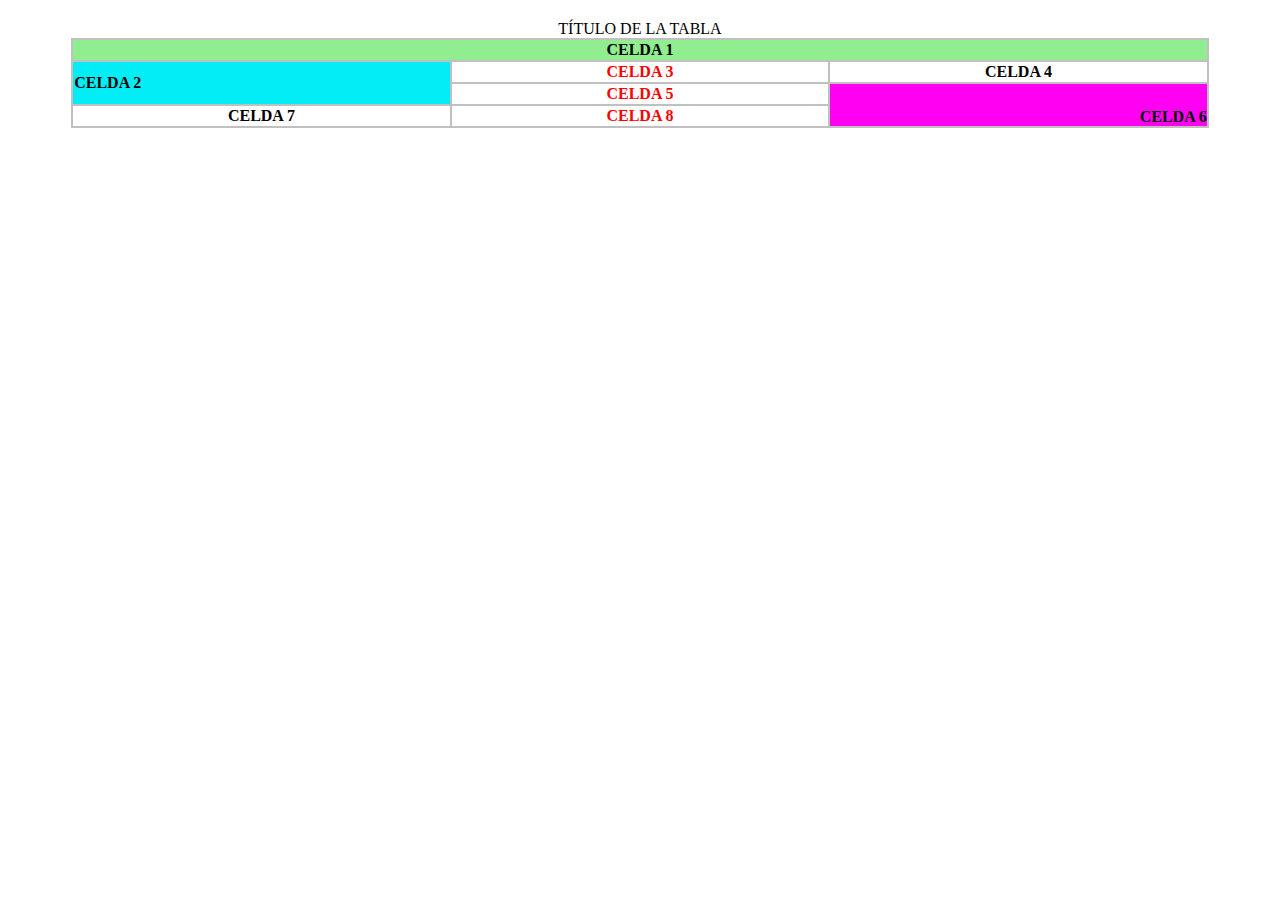
==== Ejercicio 13/index.html @ aa3e8138 "Primera subida" ====
<!DOCTYPE html>
<html lang="en">
<head>
    <meta charset="UTF-8">
    <meta http-equiv="X-UA-Compatible" content="IE=edge">
    <meta name="viewport" content="width=device-width, initial-scale=1.0">
    <link rel="stylesheet" type="text/css" href="estilos.css">
    <title>Ejercicio 13</title>
</head>
<body>
    <table>
        <caption>TÍTULO DE LA TABLA</caption>
        <tr>
            <td colspan="3">CELDA 1</td>
        </tr>
        <tr>
            <td rowspan="2">CELDA 2</td>
            <td>CELDA 3</td>
            <td>CELDA 4</td>
        </tr>
        <tr>
            <td>CELDA 5</td>
            <td rowspan="2"><div id="celda6">CELDA 6</div></td>
        </tr>
        <tr>
            <td>CELDA 7</td>
            <td>CELDA 8</td>
        </tr>
    </table>
</body>
</html>
---- Ejercicio 13/estilos.css ----
table{
    width: 90%;
    margin: 20px auto;
    background-color: silver;
}

td{
    text-align: center;
    color: red;
    font-weight: bold;
    background-color: white;
}

table tr:first-child td{
    color: black;
    background-color: lightgreen;
    
}

table tr:nth-child(2) td:first-child{
    background-color: rgb(2, 237, 245);
    text-align: left;
    color: black;
}

table tr:nth-child(2) td:last-child{
    color: black;
}

table tr:last-child td:first-child{
    color: black;
}

table tr:nth-child(3) td:last-child{
    color: black;
    background-color: rgb(255, 0, 242);
    position: relative;
}

#celda6{
    position: absolute;
    bottom: 0;
    right: 0;
}
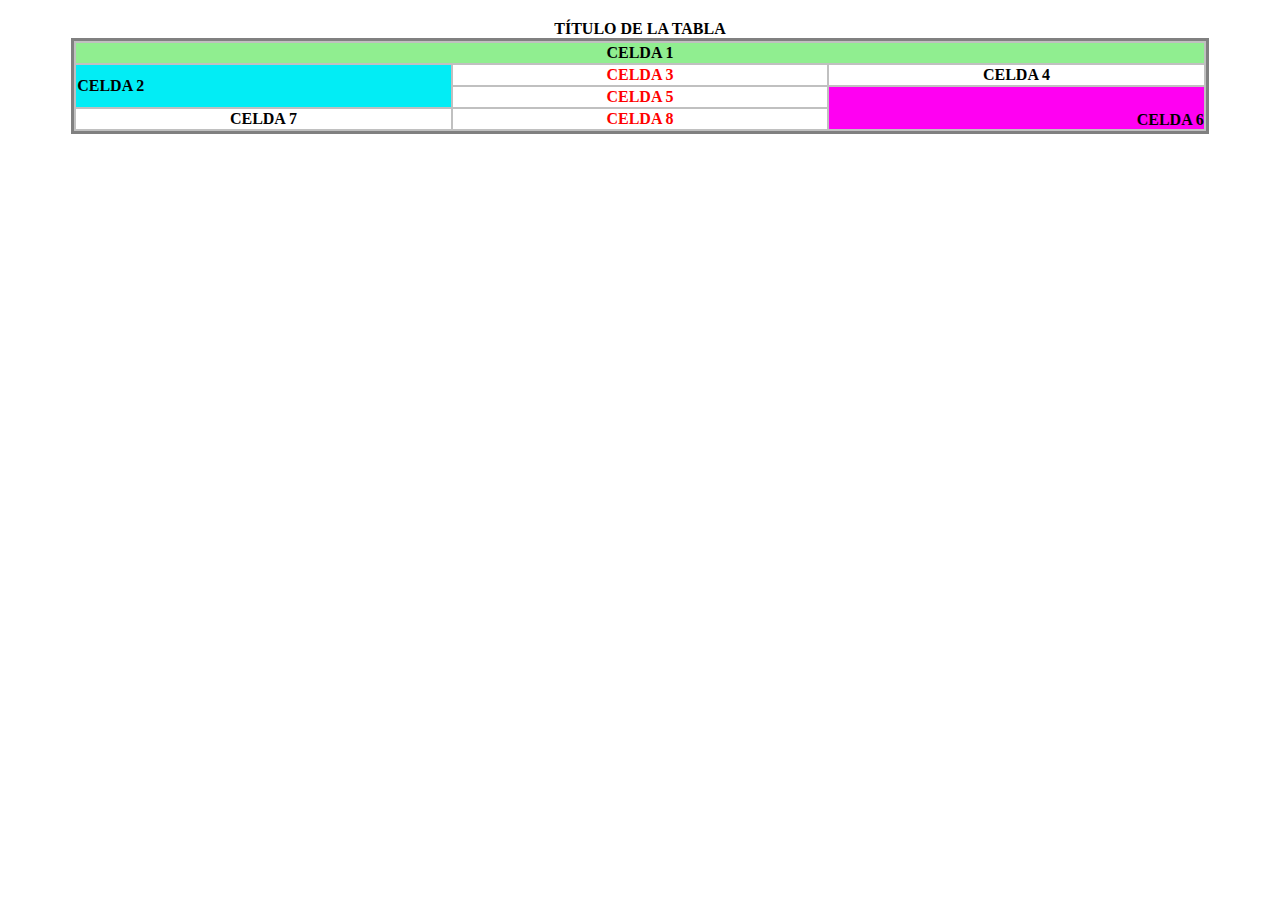
==== commit 0f0e86c2: "Acabado" ====
--- a/Ejercicio 13/index.html
+++ b/Ejercicio 13/index.html
@@ -4,7 +4,7 @@
     <meta charset="UTF-8">
     <meta http-equiv="X-UA-Compatible" content="IE=edge">
     <meta name="viewport" content="width=device-width, initial-scale=1.0">
-    <link rel="stylesheet" type="text/css" href="estilos.css">
+    <link rel="stylesheet" type="text/css" href="./css/estilos.css">
     <title>Ejercicio 13</title>
 </head>
 <body>
@@ -20,7 +20,10 @@
         </tr>
         <tr>
             <td>CELDA 5</td>
-            <td rowspan="2"><div id="celda6">CELDA 6</div></td>
+            <td rowspan="2">
+                <!-- Meto el texto en un div para poder darle la posición abajo/derecha -->
+                <div id="celda6">CELDA 6</div>
+            </td>
         </tr>
         <tr>
             <td>CELDA 7</td>
--- a/Ejercicio 13/css/estilos.css
+++ b/Ejercicio 13/css/estilos.css
@@ -0,0 +1,48 @@
+table{
+    width: 90%;
+    margin: 20px auto;
+    background-color: silver;
+    border: 3px solid gray;
+}
+
+caption{
+    font-weight: bold;
+}
+
+td{
+    text-align: center;
+    color: black;
+    font-weight: bold;
+    background-color: white;
+}
+
+/* Selector que personaliza el fondo de CELDA 1 */
+table tr:first-child td{
+    background-color: lightgreen;
+    
+}
+
+/* Selector que personaliza los estilos de la CELDA 2 */
+table tr:nth-child(2) td:first-child{
+    background-color: rgb(2, 237, 245);
+    text-align: left;
+}
+
+/* Selectores que personalizan el color de fuente de las celdas que van en rojo*/
+table tr:nth-child(2) td:nth-of-type(2), table tr:nth-child(3) td:first-child, 
+table tr:last-child td:last-child{
+    color: red;
+}
+
+/* Selector que personaliza los estilos de la CELDA 6 */
+table tr:nth-child(3) td:last-child{
+    background-color: rgb(255, 0, 242);
+    position: relative;
+}
+
+/* Y aquí lo coloco abajo a la derecha de la celda */
+#celda6{
+    position: absolute;
+    bottom: 0;
+    right: 0;
+}